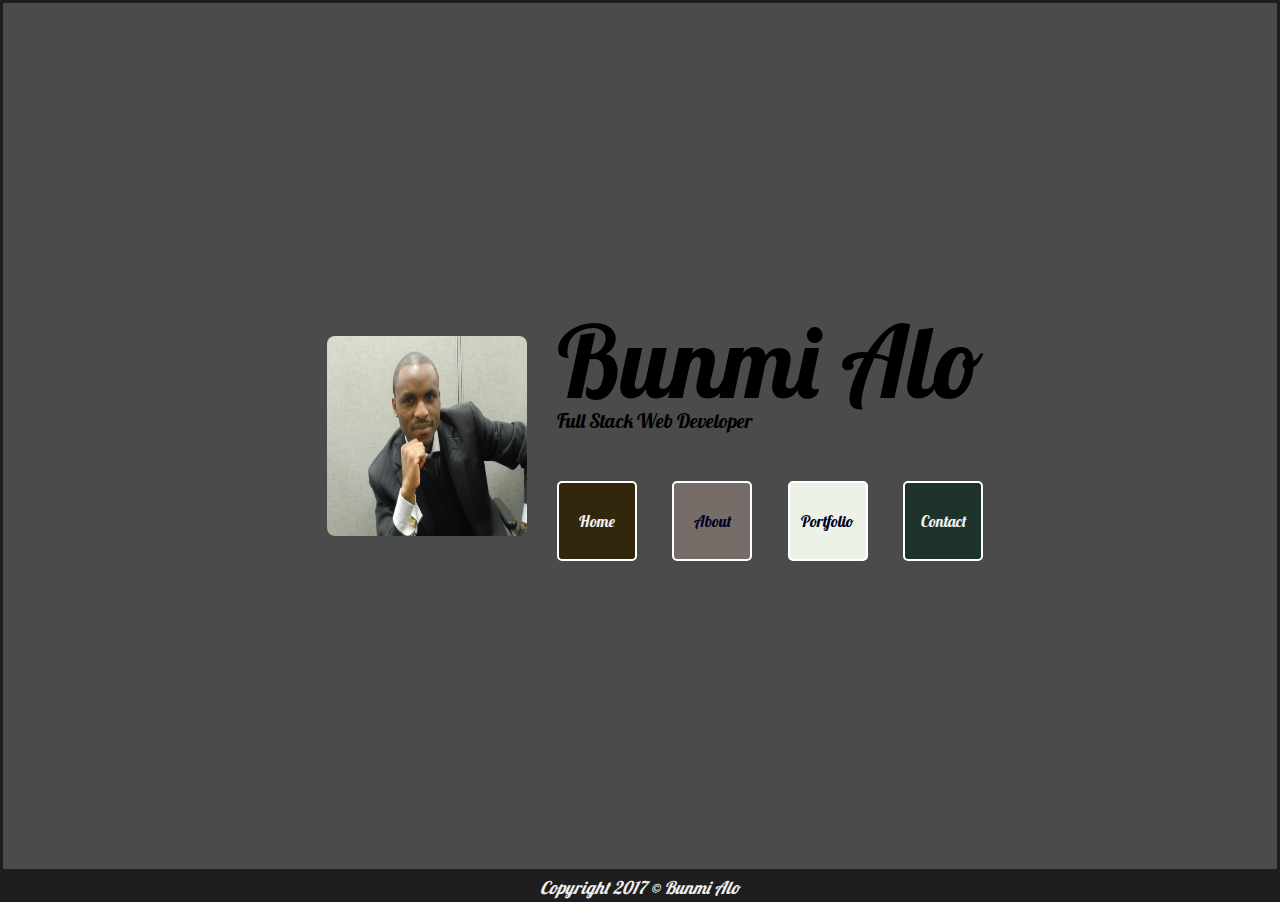
==== index.html @ 39a0592a "first commit" ====
<!DOCTYPE html>
<html lang="en">
  <head>
    <meta charset="UTF-8">
    <meta name="viewport" content="width=device-width, initial-scale=1.0">
    <meta http-equiv="X-UA-Compatible" content="ie=edge">
    <link rel="stylesheet" href="reset.css">
    <link rel="stylesheet" href="style.css">
    <link href="https://fonts.googleapis.com/css?family=Lobster" rel="stylesheet">
    <title>Bunmi Alo</title>
  </head>
  <body>
    <div class="all-content">
      <img src="images/me.jpg" alt="My picture">
      <div class="content">
        <h1>Bunmi Alo</h1>
        <h2>Full Stack Web Developer</h2>
        <div class="pages">
          <div class="home div">Home</div>
          <div class="about div">About</div>
          <div class="portfolio div">Portfolio</div>
          <div class="contact div">Contact
            <!--Email me:<a class="email" href="mailto:bunmialo@yahoo.com">bunmialo@yahoo.com</a>-->
          </div>
        </div>
      </div>
    </div>
    <footer><p>Copyright 2017 &copy; Bunmi Alo </p></footer>
  </body>
</html>
---- style.css ----
*{
  box-sizing: border-box;
  margin: 0;
  padding: 0;
}

body {
  background: #4B4B4B;
  border: 3px solid #1E1E1E;
  font-family: 'Lobster', cursive;
  min-height: calc(100vh - 6px);
}

img {
  height: 200px;
  width: 200px;
  align-content: left;
  margin: 30px;
  border-radius: 8px;
}

.all-content {
  display: flex;
  align-items: center;
  justify-content: center;
  position: relative;
  /*margin-top: 25%;*/
  min-height: calc(100vh - 34px);
}

.content {
  float: right;
}

.pages {
  display: flex;
  flex-direction: row;
  justify-content: space-between;
  margin-top: 50px;
}

.div {
  display: flex;
  height: 80px;
  width: 80px;
  border: 2px solid #FFF;
  border-radius: 5px;
  padding: 5px;
  text-align: center;
  align-items: center;
  justify-content: center;
}

.div:hover {
  background-color: #4B4B4B;
  transition: .8s;
  height: 85px;
  width: 85px;
}

.home {
  background: #32270D;
  color: #EEEEEE;
}

.about {
  background: #776D68;
  color: #000024;
}

.portfolio {
  /*background: #682B5B;*/
  background: #EDF2E8;
  color: #000024;
}

.contact {
  /*background: #F29866;*/
  background: #1D332A;
  color: #EEEEEE;
}

h1 {
  font-size: 100px;
}

h2 {
  font-size: 20px;
}

footer {
  background: #1E1E1E;
  color: #EEEEEE;
  font-style: italic;
  text-align: center;
  bottom: 0;
  /*position: absolute;*/
  width: 100%;
  height: 30px;
  padding: 10px;
  font-size: 1.1em;
}
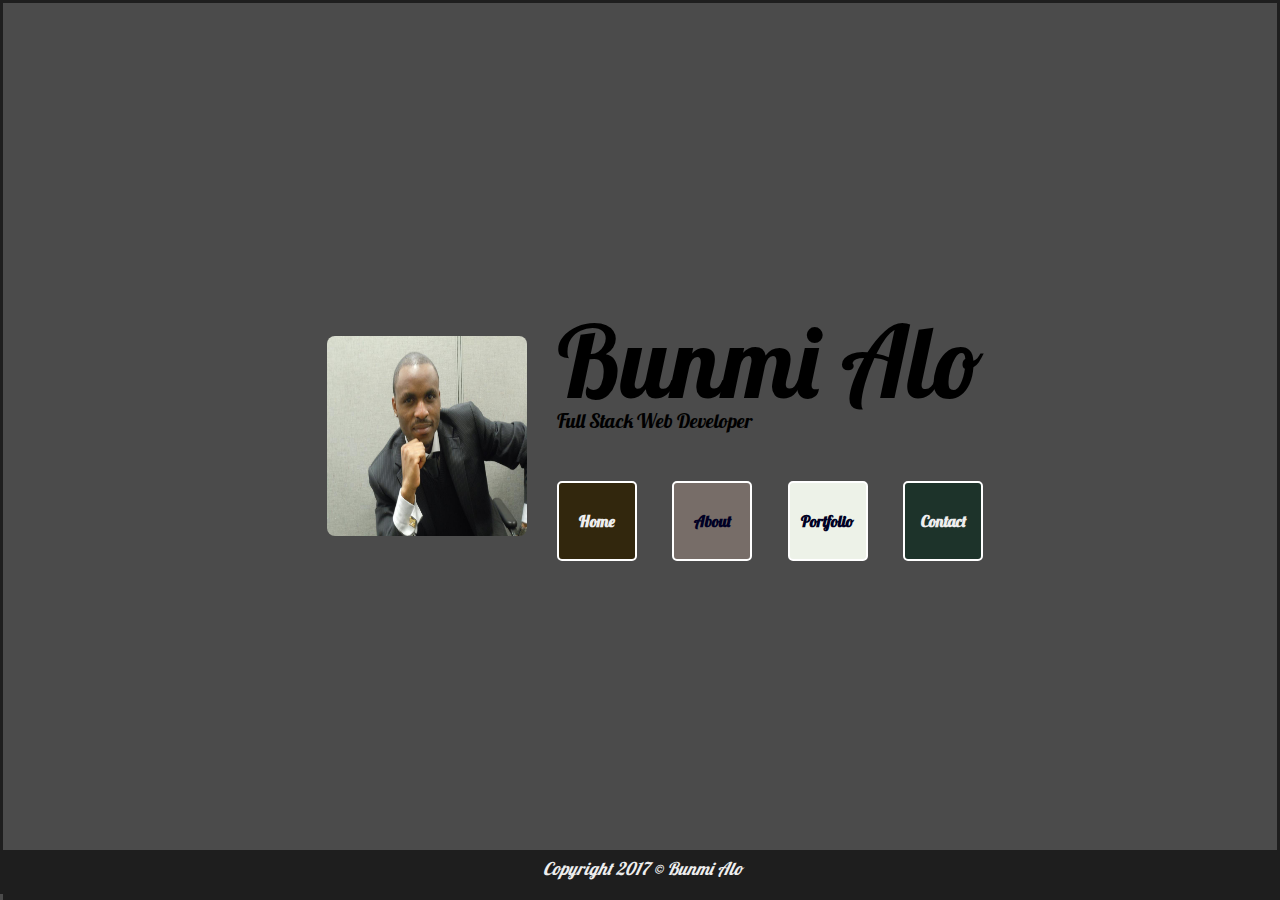
==== commit d8023139: "updated about me and contact and added some css" ====
--- a/index.html
+++ b/index.html
@@ -16,15 +16,13 @@
         <h1>Bunmi Alo</h1>
         <h2>Full Stack Web Developer</h2>
         <div class="pages">
-          <div class="home div">Home</div>
-          <div class="about div">About</div>
-          <div class="portfolio div">Portfolio</div>
-          <div class="contact div">Contact
-            <!--Email me:<a class="email" href="mailto:bunmialo@yahoo.com">bunmialo@yahoo.com</a>-->
-          </div>
+          <a href="index.html" class="home div">Home</a>
+          <a href="about.html" class="about div">About</a>
+          <a href="portfolio.html" class="portfolio div">Portfolio</a>
+          <a href="contact.html" class="contact div">Contact</a>
         </div>
       </div>
     </div>
-    <footer><p>Copyright 2017 &copy; Bunmi Alo </p></footer>
+    <footer>Copyright 2017 &copy; Bunmi Alo</footer>
   </body>
 </html>--- a/style.css
+++ b/style.css
@@ -49,6 +49,7 @@
   text-align: center;
   align-items: center;
   justify-content: center;
+  text-decoration: none;
 }
 
 .div:hover {
@@ -94,9 +95,82 @@
   font-style: italic;
   text-align: center;
   bottom: 0;
-  /*position: absolute;*/
+  position: absolute;
   width: 100%;
-  height: 30px;
+  height: 50px;
   padding: 10px;
   font-size: 1.1em;
+}
+
+nav {
+  background: #828282;
+}
+
+.navbar {
+  display: flex;
+  flex-direction: row;
+  justify-content: space-around;
+  align-self: center;
+  margin-top: 30px;
+  background: #1E1E1E;
+  color: #FFF;
+  height: 40px;
+}
+
+li {
+  display: flex;
+  justify-content: center;
+  align-items: center;
+}
+
+.navbar:hover {
+  background: #000024;
+}
+
+li a {
+  margin-top: 5px;
+  width: 50px;
+  text-decoration: none;
+  font-size: 25px;
+  color: #EEEEEE;
+}
+
+a {
+  text-decoration: none;
+  font-weight: bold;
+  color: #000024;
+}
+
+.container {
+  border: 4px dotted #333;
+  background: #828282;
+}
+
+h3 {
+  font-size: 50px;
+  text-align: center;
+  margin: 20px;
+}
+
+.img-p {
+  display: flex;
+  flex-direction: row;
+}
+
+.social-list {
+  display: flex;
+  flex-direction: row;
+  justify-content: space-around;
+}
+
+.social {
+  display: flex;
+  justify-content: center;
+  align-items: center;
+  font-size: 1em;
+  color: orangered;
+  background: midnightblue;
+  border-radius: 20px;
+  height: 50px;
+  width: 100px;
 }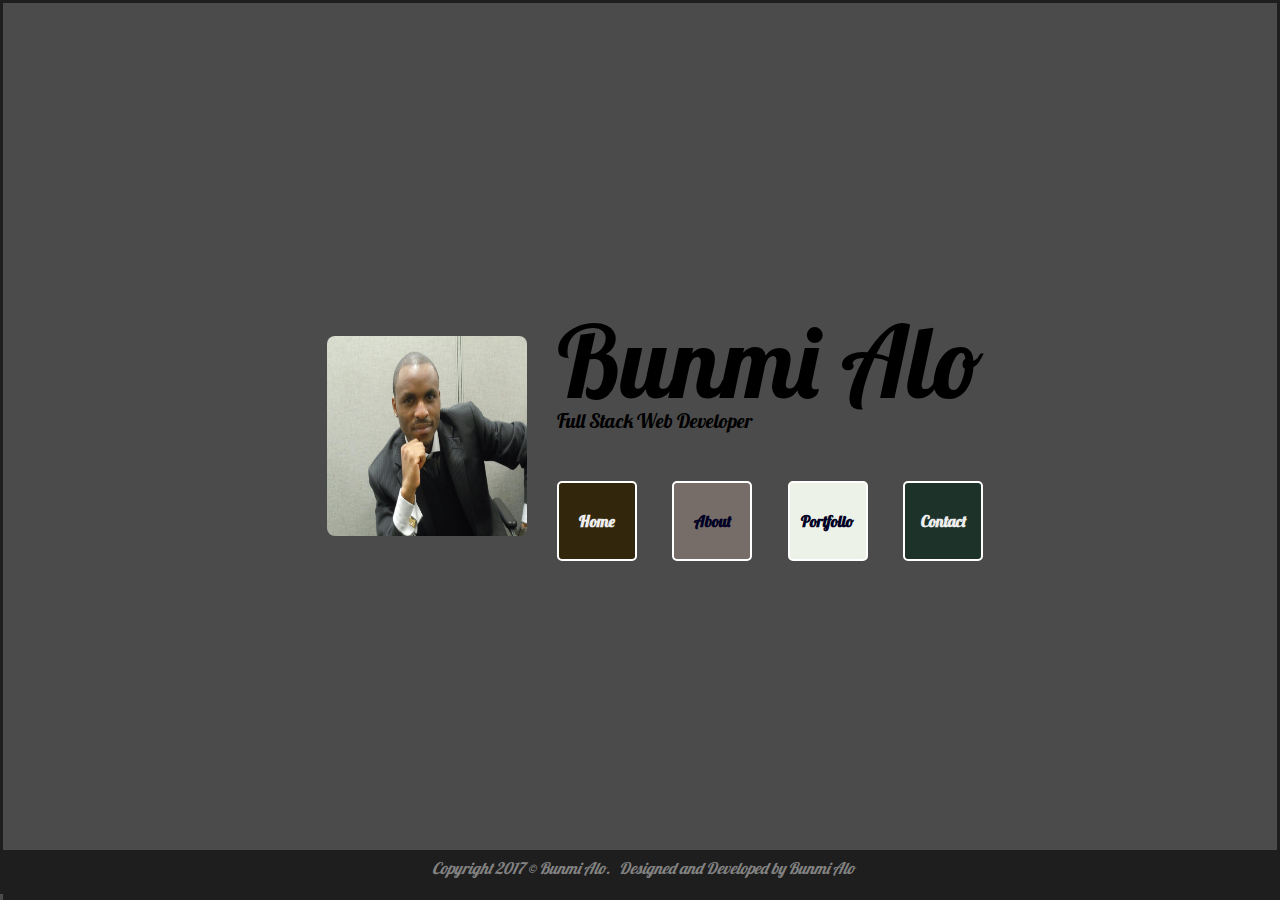
==== commit d7b06eb9: "added project images and modified css" ====
--- a/index.html
+++ b/index.html
@@ -23,6 +23,8 @@
         </div>
       </div>
     </div>
-    <footer>Copyright 2017 &copy; Bunmi Alo</footer>
+    <footer>
+      <p>Copyright 2017 &copy; Bunmi Alo. &nbsp; Designed and Developed by Bunmi Alo</p>
+    </footer>
   </body>
 </html>--- a/style.css
+++ b/style.css
@@ -89,9 +89,23 @@
   font-size: 20px;
 }
 
+h3 {
+  font-size: 50px;
+  text-align: center;
+  margin: 20px;
+}
+
+h4 {
+  font-size: 25px;
+  color: navy;
+  font-weight: 600;
+  text-align: center;
+}
+
 footer {
   background: #1E1E1E;
   color: #EEEEEE;
+  color: #828282;
   font-style: italic;
   text-align: center;
   bottom: 0;
@@ -99,7 +113,7 @@
   width: 100%;
   height: 50px;
   padding: 10px;
-  font-size: 1.1em;
+  font-size: 1em;
 }
 
 nav {
@@ -146,12 +160,6 @@
   background: #828282;
 }
 
-h3 {
-  font-size: 50px;
-  text-align: center;
-  margin: 20px;
-}
-
 .img-p {
   display: flex;
   flex-direction: row;
@@ -168,9 +176,67 @@
   justify-content: center;
   align-items: center;
   font-size: 1em;
+  /*color: orangered;
+  background: midnightblue;*/
+  border-radius: 20px;
+  height: 30px;
+  width: 75px;
+}
+
+.linkedin {
+  background: #0274B3;
+  color: #FFF;
+}
+
+.github {
+  background: #24292E;
+  color: #EEEEEE;
+}
+
+.ga {
+  background: #E41A24;
+  color: #FFF;
+}
+
+.work {
+  display: flex;
+  flex-direction: row;
+  line-height: 25px;
+}
+
+.button {
+  border: 1px solid #EDF2E8;
   color: orangered;
   background: midnightblue;
-  border-radius: 20px;
-  height: 50px;
-  width: 100px;
+  text-align: center;
+  /*box-sizing: border-box;*/
+  /*height: 40px;
+  width: 80px;*/
+}
+
+.text-box-content {
+  margin-top: 50px;
+  position: absolute;
+}
+
+ /*p {
+   margin-top: 20px;
+ }*/
+
+.project-link {
+  text-align: center;
+  margin-top: 20px;
+}
+
+/*.image-area {
+
+}
+
+.left {
+
+}*/
+
+.right {
+  display: flex;
+  justify-content: flex-end;
 }